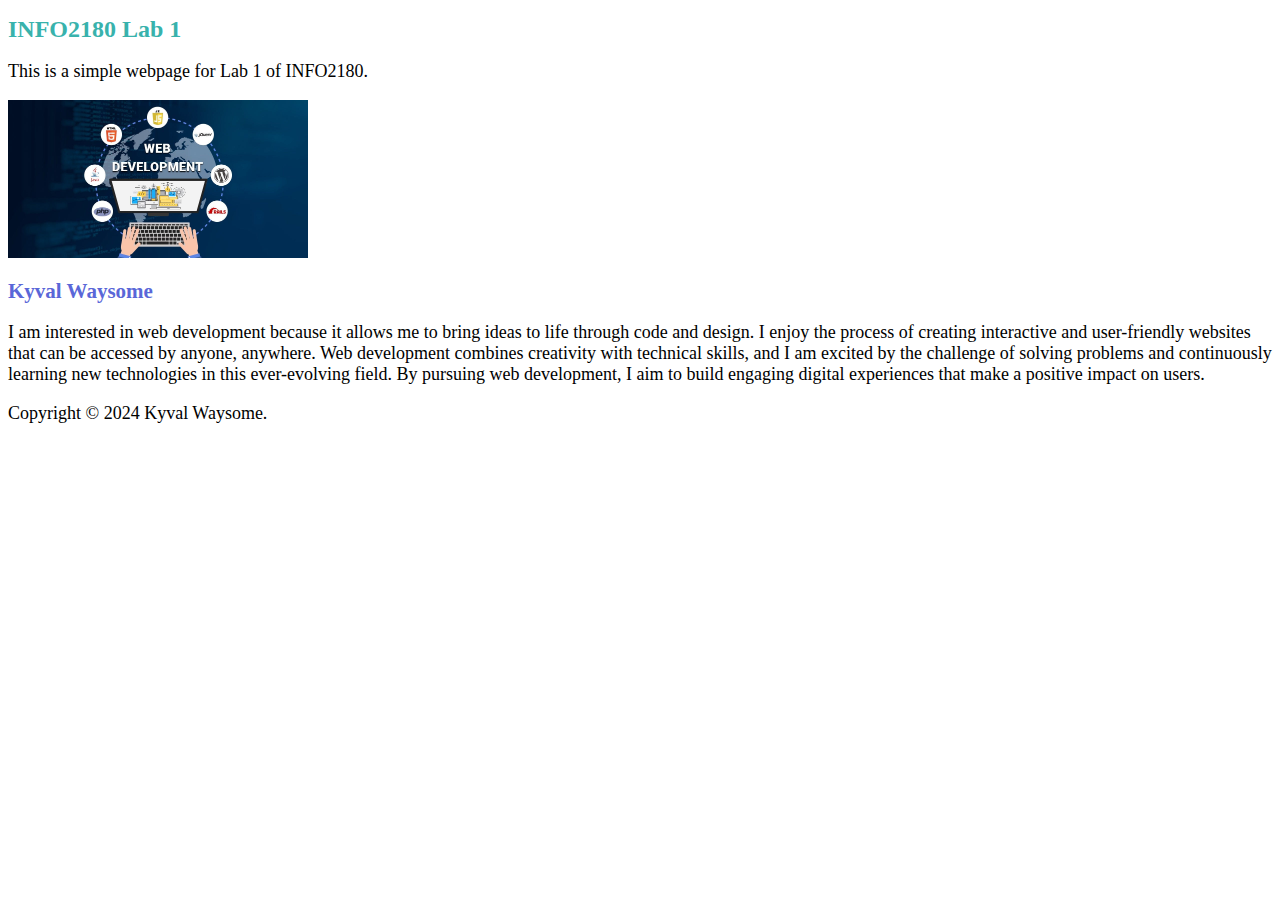
==== index.html @ 1e0142bd "Moved files to root directory and removed unnecessary folder" ====
<!DOCTYPE html>
<html lang="en">
<head>
    <meta charset="UTF-8">
    <meta name="viewport" content="width=device-width, initial-scale=1.0">
    <title>INFO2180 Lab 1</title>
    <link rel="stylesheet" href="styles.css">

</head>
<body>
    <header>
        <h1>INFO2180 Lab 1</h1>
        <p>This is a simple webpage for Lab 1 of INFO2180.</p>
        <img src="my image.jpg" alt="The different programming languages associated with Web development" class="large-image">

    </header>
    <main>
        <h2>Kyval Waysome</h2>
        <p>I am interested in web development because it allows me to bring ideas to life through code and design. I enjoy the process of creating interactive and user-friendly websites that can be accessed by anyone, anywhere. Web development combines creativity with technical skills, and I am excited by the challenge of solving problems and continuously learning new technologies in this ever-evolving field. By pursuing web development, I aim to build engaging digital experiences that make a positive impact on users.</p>
    </main>
    <footer>
        <p>Copyright &copy; 2024 Kyval Waysome.</p>
    </footer>
</body>
</html>
---- styles.css ----
h1 {
    font-size: 24px;
    color: #38B2AC;
}

h2 {
    font-size: 21px;
    color: #5A67D8;
}

p {
    font-size: 18px;
}
.large-image {
    width: 300px;
    height: auto;
}
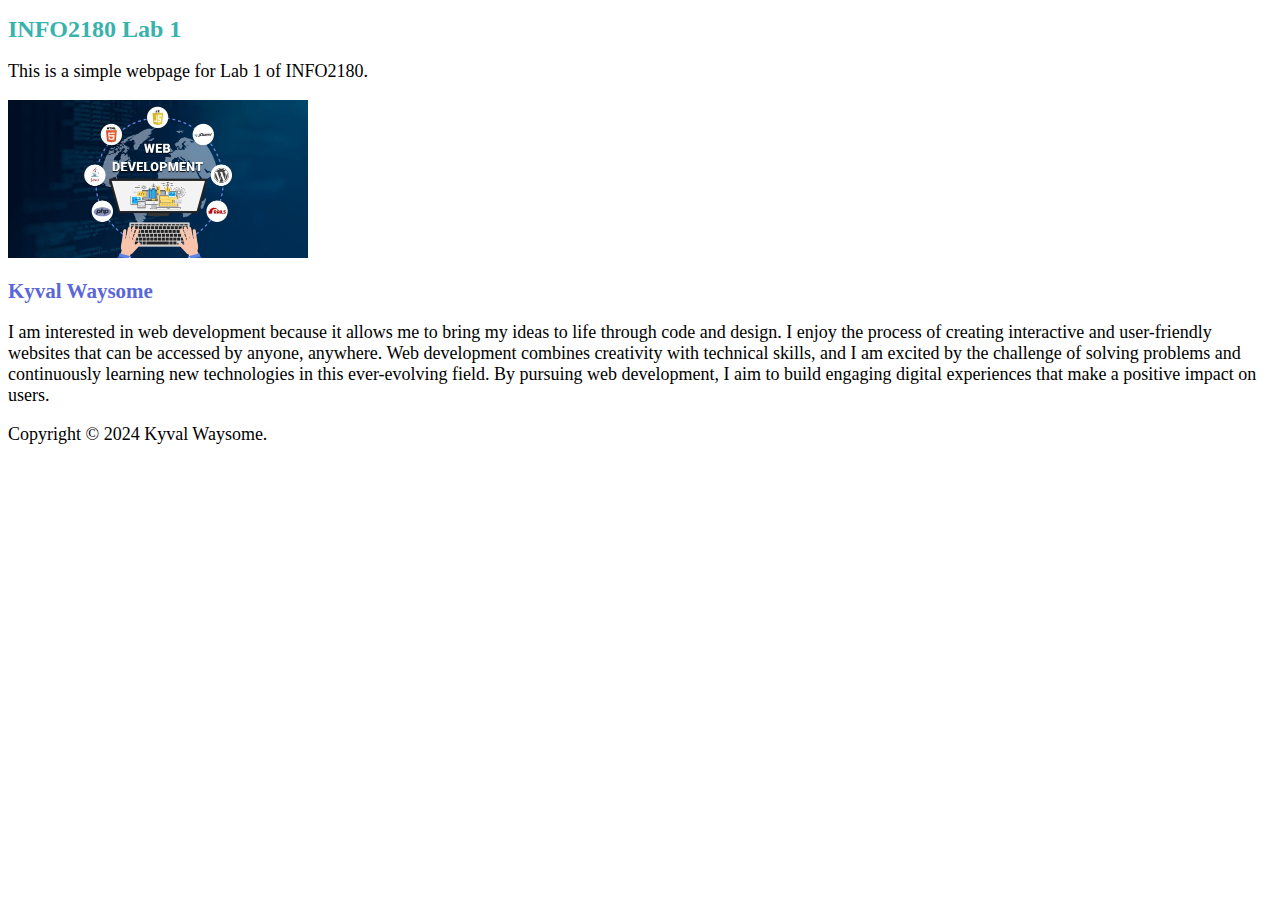
==== commit 40337662: "Updated files and finalized the webpagey" ====
--- a/index.html
+++ b/index.html
@@ -11,12 +11,12 @@
     <header>
         <h1>INFO2180 Lab 1</h1>
         <p>This is a simple webpage for Lab 1 of INFO2180.</p>
-        <img src="my image.jpg" alt="The different programming languages associated with Web development" class="large-image">
+        <img src="my image.jpg" alt="The different programming languages that are used in Web development" class="large-image">
 
     </header>
     <main>
         <h2>Kyval Waysome</h2>
-        <p>I am interested in web development because it allows me to bring ideas to life through code and design. I enjoy the process of creating interactive and user-friendly websites that can be accessed by anyone, anywhere. Web development combines creativity with technical skills, and I am excited by the challenge of solving problems and continuously learning new technologies in this ever-evolving field. By pursuing web development, I aim to build engaging digital experiences that make a positive impact on users.</p>
+        <p>I am interested in web development because it allows me to bring my ideas to life through code and design. I enjoy the process of creating interactive and user-friendly websites that can be accessed by anyone, anywhere. Web development combines creativity with technical skills, and I am excited by the challenge of solving problems and continuously learning new technologies in this ever-evolving field. By pursuing web development, I aim to build engaging digital experiences that make a positive impact on users.</p>
     </main>
     <footer>
         <p>Copyright &copy; 2024 Kyval Waysome.</p>
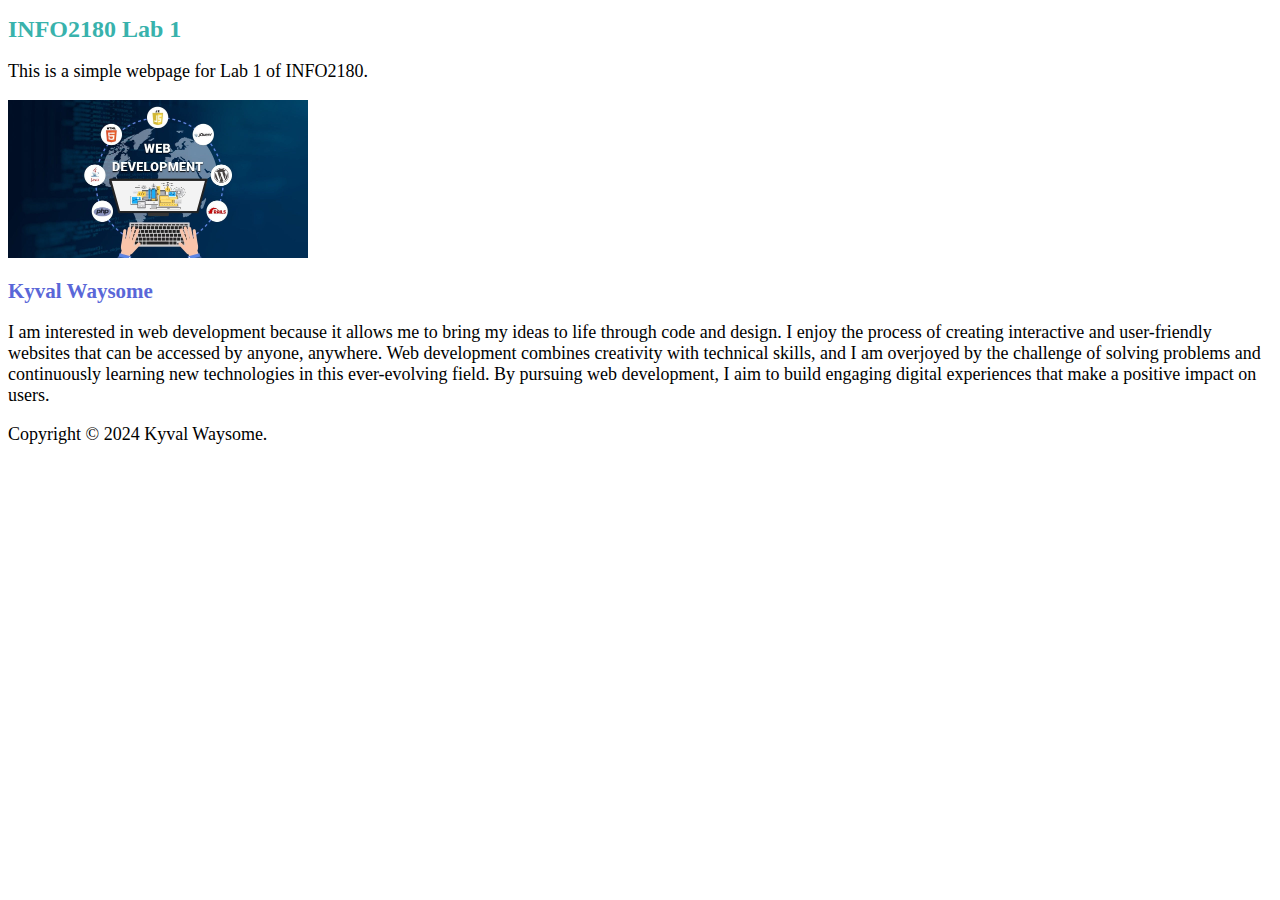
==== commit 08d19a8b: "Updated html file" ====
--- a/index.html
+++ b/index.html
@@ -16,7 +16,7 @@
     </header>
     <main>
         <h2>Kyval Waysome</h2>
-        <p>I am interested in web development because it allows me to bring my ideas to life through code and design. I enjoy the process of creating interactive and user-friendly websites that can be accessed by anyone, anywhere. Web development combines creativity with technical skills, and I am excited by the challenge of solving problems and continuously learning new technologies in this ever-evolving field. By pursuing web development, I aim to build engaging digital experiences that make a positive impact on users.</p>
+        <p>I am interested in web development because it allows me to bring my ideas to life through code and design. I enjoy the process of creating interactive and user-friendly websites that can be accessed by anyone, anywhere. Web development combines creativity with technical skills, and I am overjoyed by the challenge of solving problems and continuously learning new technologies in this ever-evolving field. By pursuing web development, I aim to build engaging digital experiences that make a positive impact on users.</p>
     </main>
     <footer>
         <p>Copyright &copy; 2024 Kyval Waysome.</p>
